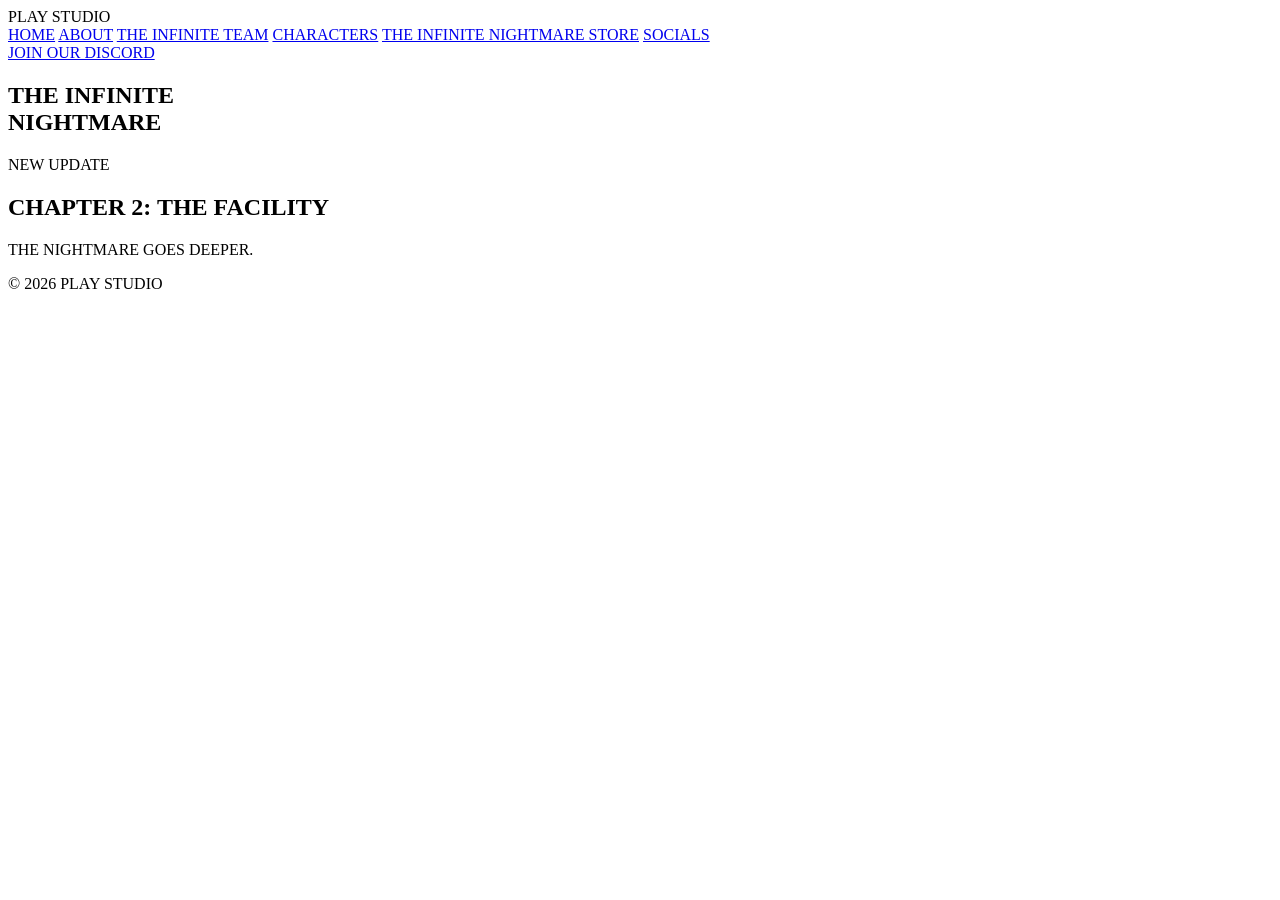
==== index.html @ aa74d8cd "Create index.html" ====
<!DOCTYPE html>
<html lang="en">
<head>
    <meta charset="UTF-8">
    <meta name="viewport" content="width=device-width, initial-scale=1.0">

    <title>The Infinite Nightmare</title>

    <link rel="stylesheet" href="style.css">
</head>

<body>

    <!-- ==================== HEADER ==================== -->

    <header class="navbar">

        <div class="logo">
            PLAY STUDIO
        </div>

        <nav class="navigation">
            <a href="index.html">HOME</a>
            <a href="about.html">ABOUT</a>
            <a href="team.html">THE INFINITE TEAM</a>
            <a href="characters.html">CHARACTERS</a>
            <a href="store.html">THE INFINITE NIGHTMARE STORE</a>
            <a href="socials.html">SOCIALS</a>
        </nav>

        <a href="https://discord.gg/" class="discord-button" target="_blank">
            JOIN OUR DISCORD
        </a>

    </header>


    <!-- ==================== HOME ==================== -->

    <main>

        <section class="hero">

            <!-- Main Game Title -->
            <div class="game-title">

                <h1>
                    THE INFINITE<br>
                    NIGHTMARE
                </h1>

            </div>


            <!-- ==================== NEW UPDATE ==================== -->

            <div class="new-update">

                <p class="update-label">
                    NEW UPDATE
                </p>

                <h2>
                    CHAPTER 2: THE FACILITY
                </h2>

                <p class="update-description">
                    THE NIGHTMARE GOES DEEPER.
                </p>


                <!-- Roblox Game Button -->

                <a
                    href="https://www.roblox.com/games/72988192502762/The-Infinite-Nightmare"
                    class="roblox-button"
                    target="_blank"
                    rel="noopener noreferrer"
                    aria-label="Play The Infinite Nightmare on Roblox"
                >
                    <span class="roblox-icon"></span>
                </a>

            </div>


            <!-- Scroll indicator -->

            <div class="scroll-indicator">
                <span></span>
            </div>

        </section>

    </main>


    <!-- ==================== FOOTER ==================== -->

    <footer>

        <p>
            © 2026 PLAY STUDIO
        </p>

    </footer>

</body>
</html>
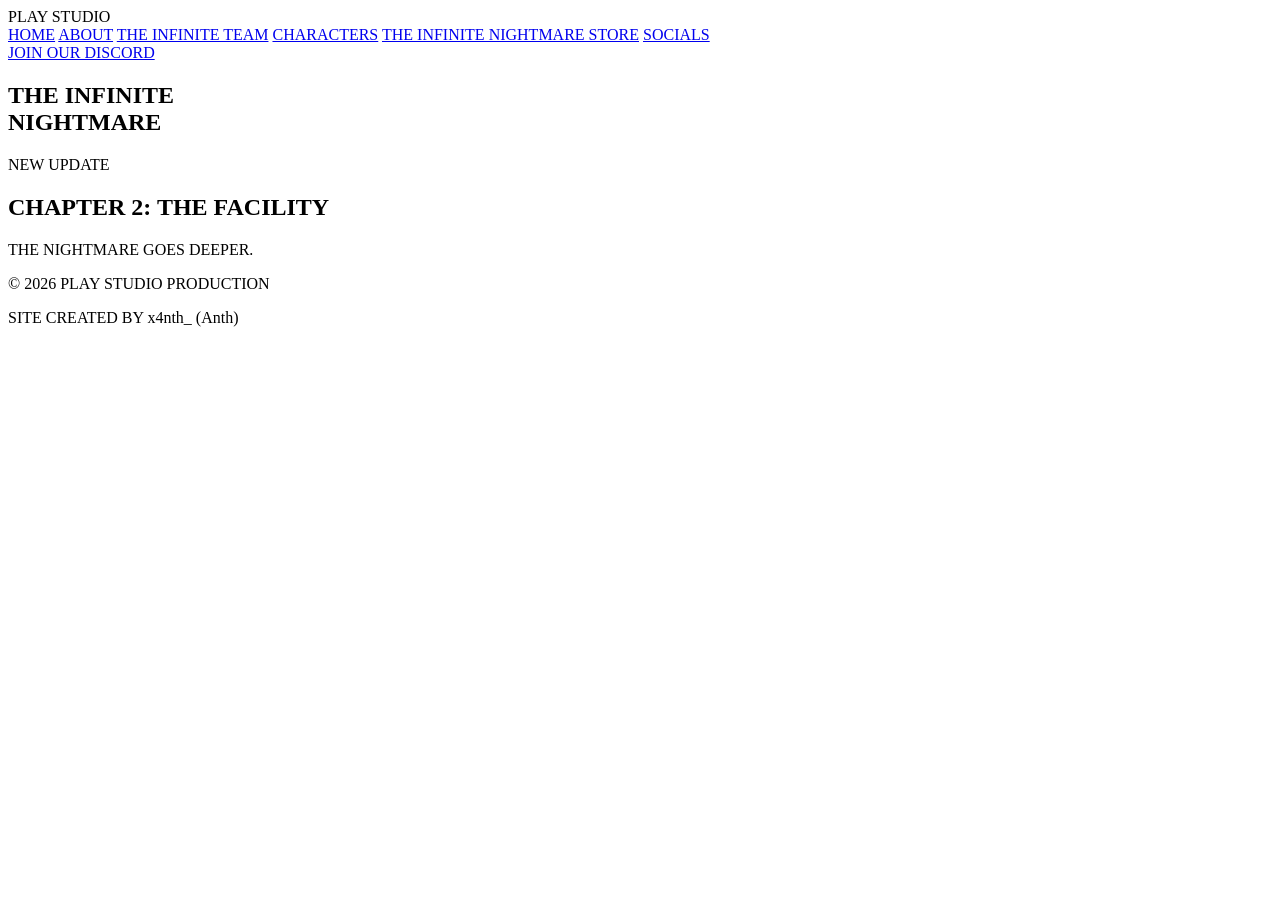
==== commit 43278d30: "Update index.html" ====
--- a/index.html
+++ b/index.html
@@ -28,7 +28,12 @@
             <a href="socials.html">SOCIALS</a>
         </nav>
 
-        <a href="https://discord.gg/" class="discord-button" target="_blank">
+        <a
+            href="https://discord.gg/"
+            class="discord-button"
+            target="_blank"
+            rel="noopener noreferrer"
+        >
             JOIN OUR DISCORD
         </a>
 
@@ -41,7 +46,8 @@
 
         <section class="hero">
 
-            <!-- Main Game Title -->
+            <!-- MAIN TITLE -->
+
             <div class="game-title">
 
                 <h1>
@@ -69,7 +75,7 @@
                 </p>
 
 
-                <!-- Roblox Game Button -->
+                <!-- ROBLOX BUTTON -->
 
                 <a
                     href="https://www.roblox.com/games/72988192502762/The-Infinite-Nightmare"
@@ -84,7 +90,7 @@
             </div>
 
 
-            <!-- Scroll indicator -->
+            <!-- SCROLL INDICATOR -->
 
             <div class="scroll-indicator">
                 <span></span>
@@ -99,9 +105,9 @@
 
     <footer>
 
-        <p>
-            © 2026 PLAY STUDIO
-        </p>
+        <p>© 2026 PLAY STUDIO PRODUCTION</p>
+
+        <p>SITE CREATED BY x4nth_ (Anth)</p>
 
     </footer>
 
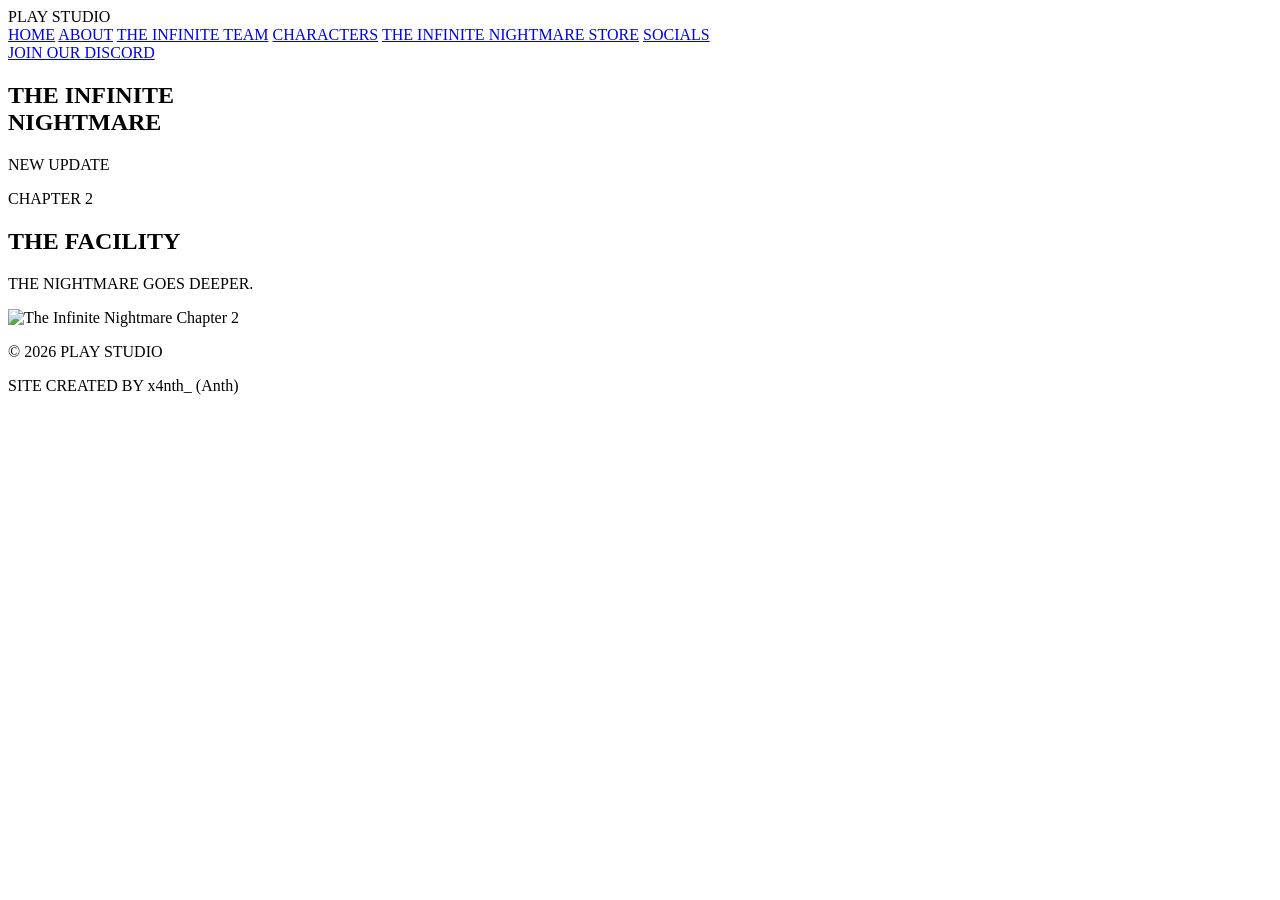
==== commit 00279fdd: "Update index.html" ====
--- a/index.html
+++ b/index.html
@@ -1,5 +1,6 @@
 <!DOCTYPE html>
 <html lang="en">
+
 <head>
     <meta charset="UTF-8">
     <meta name="viewport" content="width=device-width, initial-scale=1.0">
@@ -20,12 +21,19 @@
         </div>
 
         <nav class="navigation">
+
             <a href="index.html">HOME</a>
+
             <a href="about.html">ABOUT</a>
+
             <a href="team.html">THE INFINITE TEAM</a>
+
             <a href="characters.html">CHARACTERS</a>
+
             <a href="store.html">THE INFINITE NIGHTMARE STORE</a>
+
             <a href="socials.html">SOCIALS</a>
+
         </nav>
 
         <a
@@ -46,7 +54,8 @@
 
         <section class="hero">
 
-            <!-- MAIN TITLE -->
+
+            <!-- ==================== MAIN TITLE ==================== -->
 
             <div class="game-title">
 
@@ -60,40 +69,70 @@
 
             <!-- ==================== NEW UPDATE ==================== -->
 
-            <div class="new-update">
+            <section class="new-update">
 
                 <p class="update-label">
                     NEW UPDATE
                 </p>
 
-                <h2>
-                    CHAPTER 2: THE FACILITY
-                </h2>
 
-                <p class="update-description">
-                    THE NIGHTMARE GOES DEEPER.
-                </p>
+                <div class="update-box">
 
 
-                <!-- ROBLOX BUTTON -->
+                    <!-- UPDATE INFORMATION -->
 
-                <a
-                    href="https://www.roblox.com/games/72988192502762/The-Infinite-Nightmare"
-                    class="roblox-button"
-                    target="_blank"
-                    rel="noopener noreferrer"
-                    aria-label="Play The Infinite Nightmare on Roblox"
-                >
-                    <span class="roblox-icon"></span>
-                </a>
+                    <div class="update-info">
 
-            </div>
+                        <p class="chapter-number">
+                            CHAPTER 2
+                        </p>
+
+                        <h2>
+                            THE FACILITY
+                        </h2>
+
+                        <p class="update-description">
+                            THE NIGHTMARE GOES DEEPER.
+                        </p>
 
 
-            <!-- SCROLL INDICATOR -->
+                        <!-- ROBLOX BUTTON -->
+
+                        <a
+                            href="https://www.roblox.com/games/72988192502762/The-Infinite-Nightmare"
+                            class="roblox-button"
+                            target="_blank"
+                            rel="noopener noreferrer"
+                            aria-label="Play The Infinite Nightmare on Roblox"
+                        >
+                            <span class="roblox-icon"></span>
+                        </a>
+
+                    </div>
+
+
+                    <!-- UPDATE THUMBNAIL -->
+
+                    <div class="update-thumbnail">
+
+                        <img
+                            src="images/new-update.png"
+                            alt="The Infinite Nightmare Chapter 2"
+                        >
+
+                    </div>
+
+                </div>
+
+            </section>
+
+
+            <!-- ==================== SCROLL INDICATOR ==================== -->
 
             <div class="scroll-indicator">
+
                 <span></span>
+
             </div>
 
         </section>
@@ -105,11 +144,16 @@
 
     <footer>
 
-        <p>© 2026 PLAY STUDIO PRODUCTION</p>
+        <p>
+            © 2026 PLAY STUDIO
+        </p>
 
-        <p>SITE CREATED BY x4nth_ (Anth)</p>
+        <p>
+            SITE CREATED BY x4nth_ (Anth)
+        </p>
 
     </footer>
 
 </body>
+
 </html>
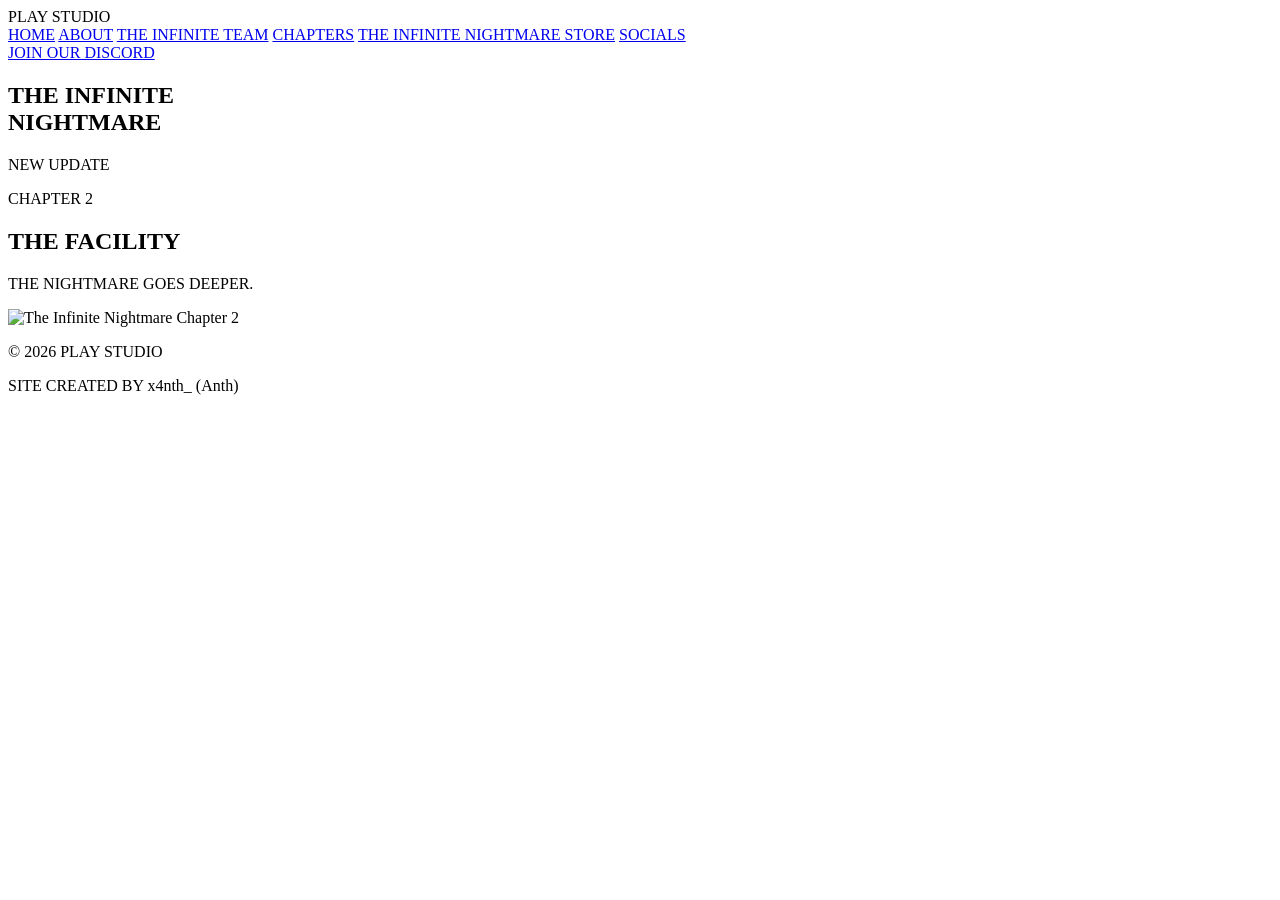
==== commit ef3c975d: "Update index.html" ====
--- a/index.html
+++ b/index.html
@@ -28,7 +28,7 @@
 
             <a href="team.html">THE INFINITE TEAM</a>
 
-            <a href="characters.html">CHARACTERS</a>
+            <a href="characters.html">CHAPTERS</a>
 
             <a href="store.html">THE INFINITE NIGHTMARE STORE</a>
 
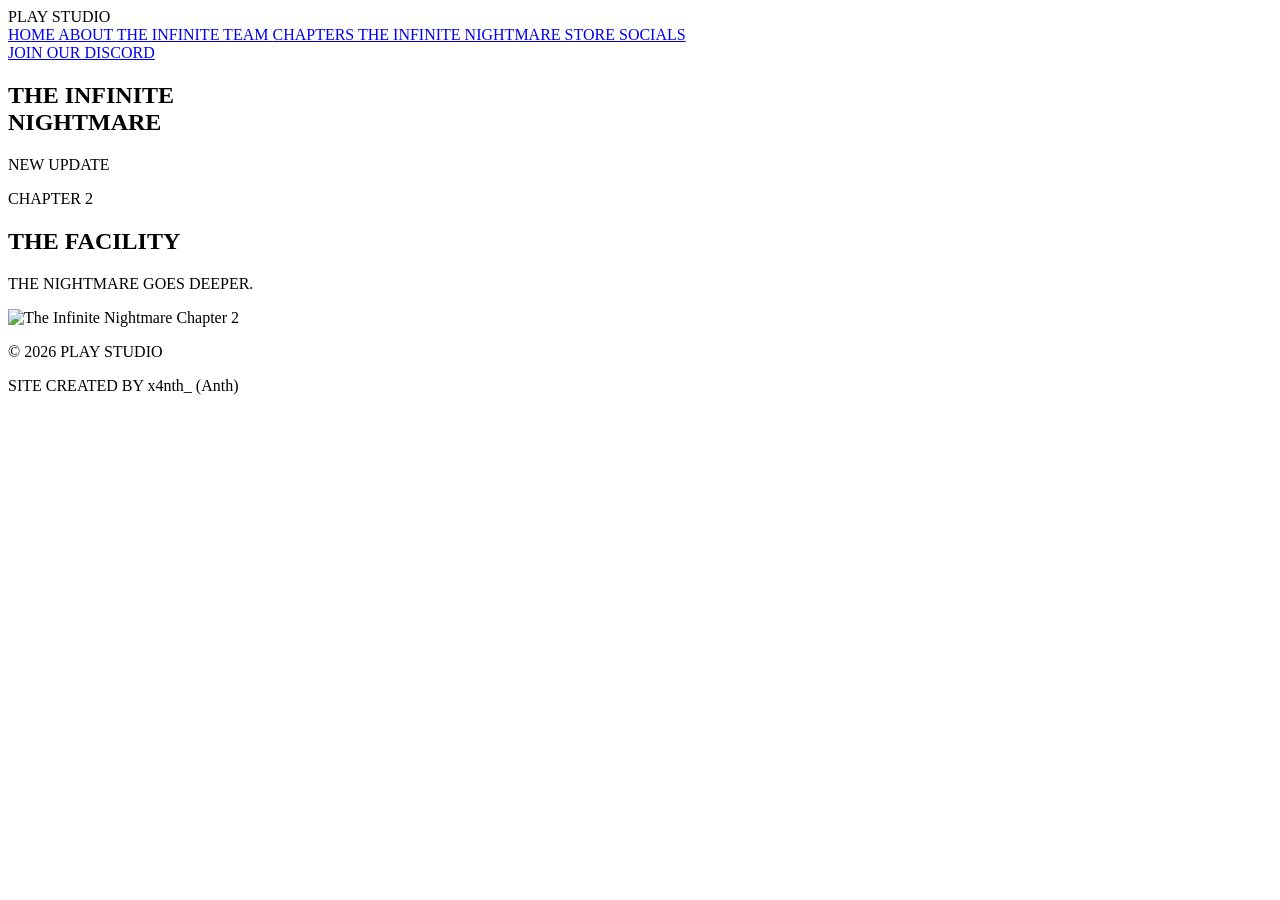
==== commit a29c2100: "Update index.html" ====
--- a/index.html
+++ b/index.html
@@ -20,24 +20,40 @@
             PLAY STUDIO
         </div>
 
+
         <nav class="navigation">
 
-            <a href="index.html">HOME</a>
+            <a href="index.html">
+                HOME
+            </a>
 
-            <a href="about.html">ABOUT</a>
+            <a href="about.html">
+                ABOUT
+            </a>
 
-            <a href="team.html">THE INFINITE TEAM</a>
+            <a href="team.html">
+                THE INFINITE TEAM
+            </a>
 
-            <a href="characters.html">CHAPTERS</a>
+            <a href="chapters.html">
+                CHAPTERS
+            </a>
 
-            <a href="store.html">THE INFINITE NIGHTMARE STORE</a>
+            <a href="store.html">
+                THE INFINITE NIGHTMARE STORE
+            </a>
 
-            <a href="socials.html">SOCIALS</a>
+            <a href="socials.html">
+                SOCIALS
+            </a>
 
         </nav>
 
+
+        <!-- ==================== DISCORD BUTTON ==================== -->
+
         <a
-            href="https://discord.gg/"
+            href="https://discord.gg/vt2DTQj7E9"
             class="discord-button"
             target="_blank"
             rel="noopener noreferrer"
